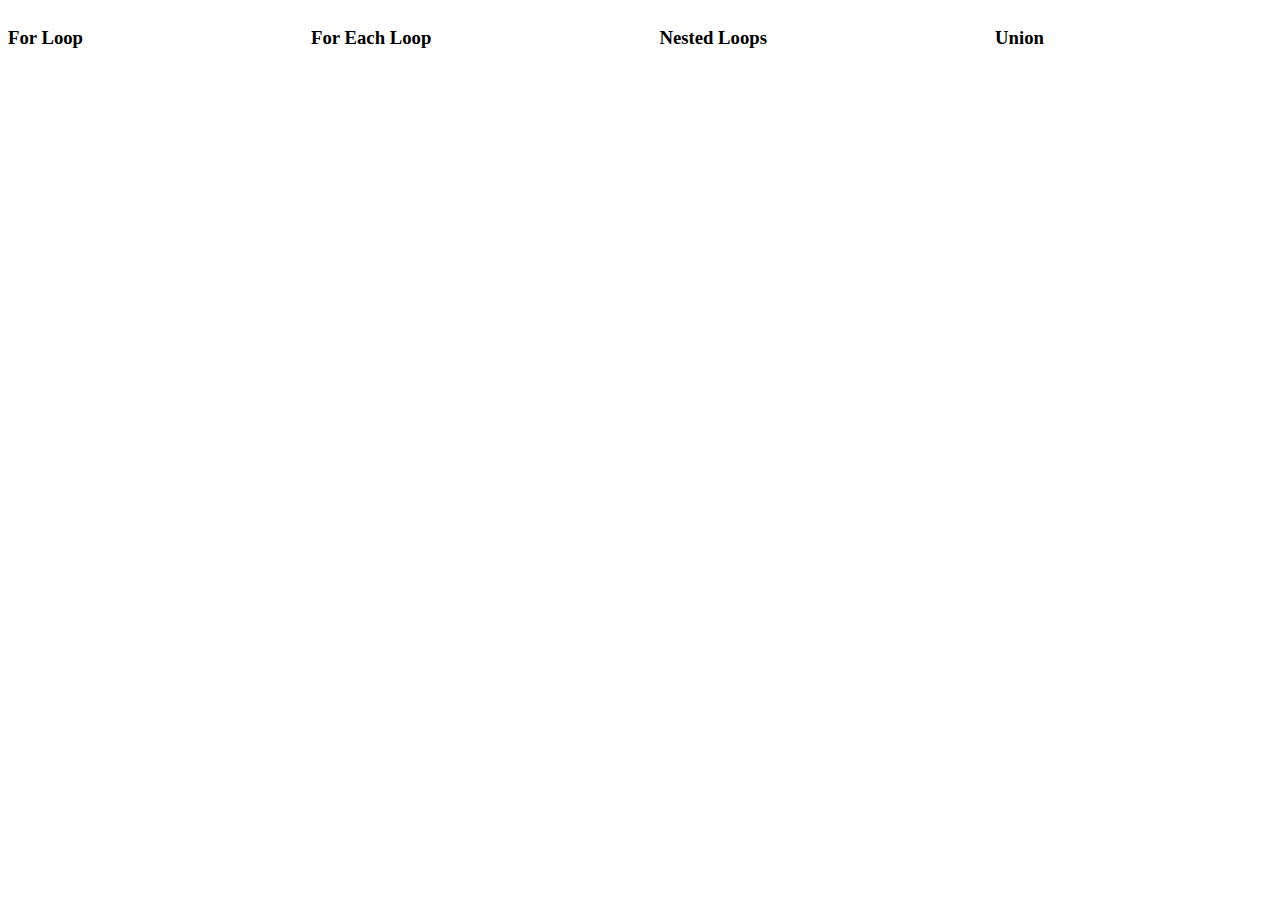
==== javascript/2_loops/index.html @ ee679b9a "lesson 2 done" ====
<!DOCTYPE html>
<html lang="en">

<head>
    <meta charset="UTF-8">
    <meta name="viewport" content="width=device-width, initial-scale=1.0">
    <meta http-equiv="X-UA-Compatible" content="ie=edge">
    <title>2. Loops</title>
    <link rel="stylesheet" href="styles.css">
</head>

<body>

    <section>
        <h3>For Loop</h3>
        <div class="for-loop-output"></div>
    </section>

    <section>
        <h3>For Each Loop</h3>
        <div class="for-each-output"></div>
    </section>

    <section>
        <h3>Nested Loops</h3>
        <div class="nested-loop-output"></div>
    </section>

    <section>
        <h3>Union</h3>
        <div class="union-output"></div>
    </section>

    <script src="./scripts.js"></script>
</body>

</html>
---- javascript/2_loops/styles.css ----
body {
    display: flex;
    flex-direction: row;
}

section {
    flex-grow: 1;
}
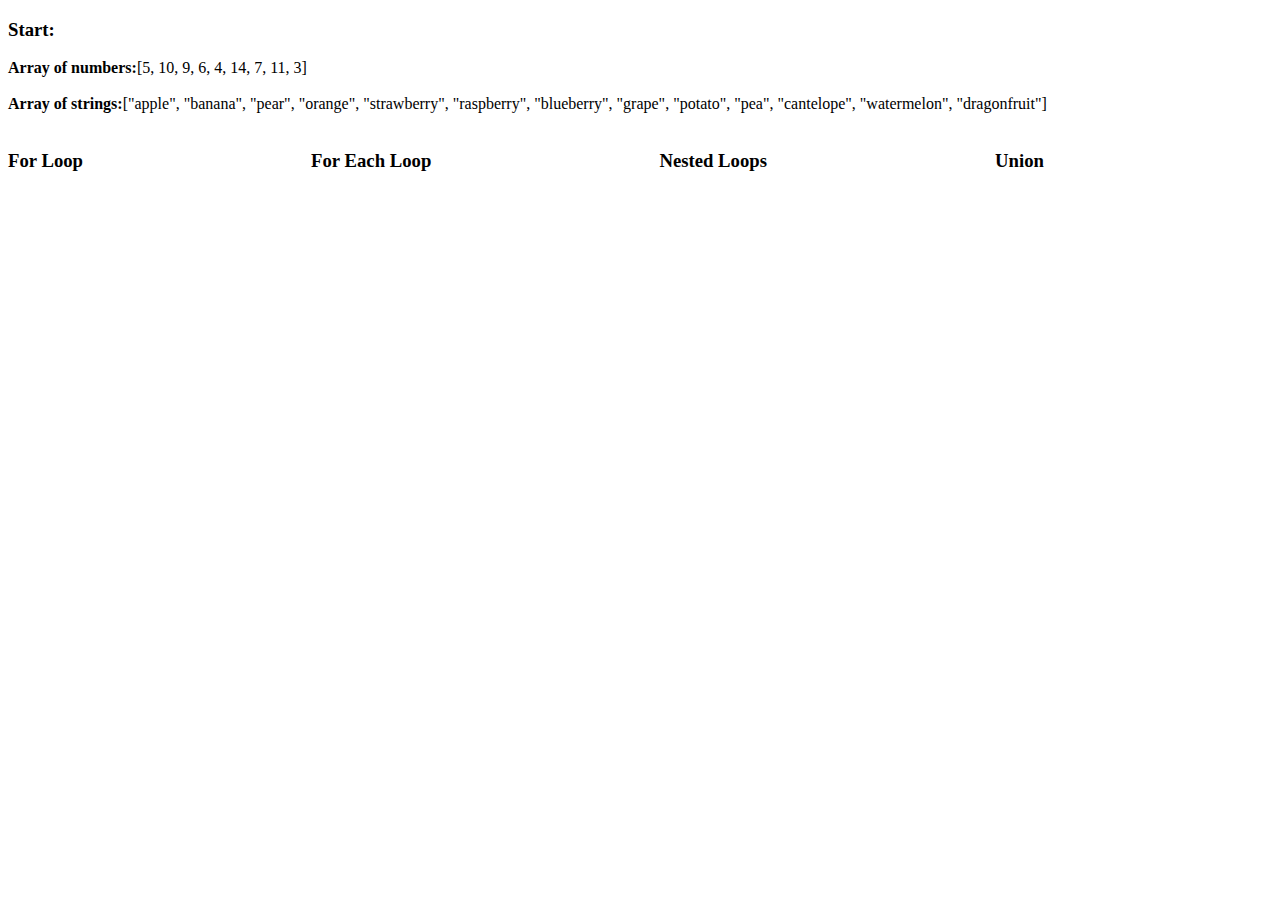
==== commit 98093b30: "updates to finishing file" ====
--- a/javascript/2_loops/index.html
+++ b/javascript/2_loops/index.html
@@ -11,25 +11,37 @@
 
 <body>
 
-    <section>
-        <h3>For Loop</h3>
-        <div class="for-loop-output"></div>
-    </section>
+    <div id="base">
+        <h3>Start: </h3>
+        <div><strong>Array of numbers:</strong>[5, 10, 9, 6, 4, 14, 7, 11, 3]</div>
+        <br />
+        <div><strong>Array of strings:</strong>["apple", "banana", "pear", "orange", "strawberry", "raspberry",
+            "blueberry", "grape", "potato", "pea",
+            "cantelope", "watermelon", "dragonfruit"]</div>
+        <br />
+    </div>
 
-    <section>
-        <h3>For Each Loop</h3>
-        <div class="for-each-output"></div>
-    </section>
+    <div class="inner">
+        <section>
+            <h3>For Loop</h3>
+            <div class="for-loop-output"></div>
+        </section>
 
-    <section>
-        <h3>Nested Loops</h3>
-        <div class="nested-loop-output"></div>
-    </section>
+        <section>
+            <h3>For Each Loop</h3>
+            <div class="for-each-output"></div>
+        </section>
 
-    <section>
-        <h3>Union</h3>
-        <div class="union-output"></div>
-    </section>
+        <section>
+            <h3>Nested Loops</h3>
+            <div class="nested-loop-output"></div>
+        </section>
+
+        <section>
+            <h3>Union</h3>
+            <div class="union-output"></div>
+        </section>
+    </div>
 
     <script src="./scripts.js"></script>
 </body>
--- a/javascript/2_loops/styles.css
+++ b/javascript/2_loops/styles.css
@@ -1,4 +1,4 @@
-body {
+.inner {
     display: flex;
     flex-direction: row;
 }
